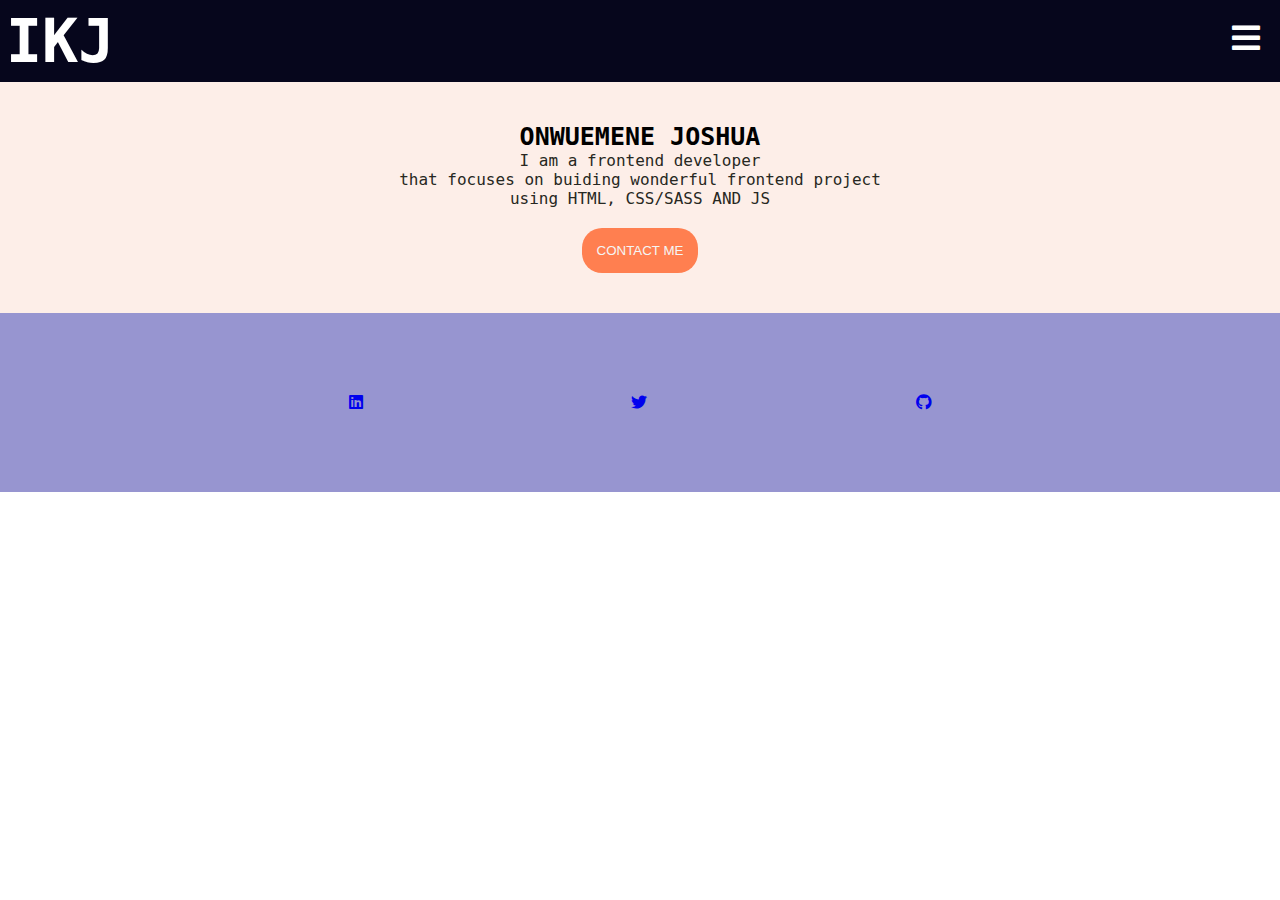
==== index.html @ f1455821 "changes made to the index file" ====
<!DOCTYPE html>
<html lang="en">
  <head>
    <meta charset="UTF-8" />
    <meta http-equiv="X-UA-Compatible" content="IE=edge" />
    <meta name="viewport" content="width=device-width, initial-scale=1.0" />
    <meta name="author" content="Onwuemene Joshua" />
    <title>Hamburger menu</title>
    <link rel="stylesheet" href="/fontawesome-free-5.15.4-web/css/all.css" />
    <link rel="stylesheet" href="index2.css" />
    <script src="main.js" defer></script>
  </head>
  <body>
    <div class="container">
      <header>
        <nav>
          <div class="logo"><h1>IKJ</h1></div>
          <div class="openMenu"><i class="fa fa-bars"></i></div>
          <div class="mainMenu">
            <ul>
              <li><a href="index.html">Home</a></li>
              <li><a href="contact.html">contact</a></li>
              <li><a href="#">About</a></li>
              <li><a href="#">project</a></li>
            </ul>
            <div class="closeMenu"><i class="fa fa-times"></i></div>
          </div>
        </nav>
      </header>

      <main id="secondContainer">
        <div id="content">
          <div class="Joshua">
            <div class="image">
              <img src="/image/DSC_3121.JPG" alt="Joshua picture" />
            </div>

            <h1 class="name">Onwuemene Joshua</h1>
          </div>
          <div class="whatIDo">
            <p class="aboutMe">
              I am a frontend developer <br />
              that focuses on buiding wonderful frontend project <br />
              using HTML, CSS/SASS AND JS
            </p>
          </div>
          <div class="contact">
            <button><a href="contact.html">Contact me</a></button>
          </div>
        </div>
      </main>

      <footer>
        <div class="socials">
          <a href="https://www.linkedin.com/in/joshua-onwuemene" target="_blank"
            ><i class="fab fa-linkedin"></i
          ></a>
          <a href="https://twitter.com/onwuemenejosh" target="_blank">
            <i class="fab fa-twitter"></i
          ></a>
          <a href="https://github.com/onwuemenejoshua" target="_blank"
            ><i class="fab fa-github"></i
          ></a>
        </div>
      </footer>
    </div>
  </body>
</html>
---- index2.css ----
* {
  margin: 0;
  padding: 0;
  box-sizing: border-box;
}

body {
  height: 100vh;
  font-family: "Fira Code", monospace;
  font-weight: 500;
}

nav {
  display: flex;
  justify-content: space-between;
  background-color: rgb(6, 6, 28);
  color: white;
}

nav .logo {
  font-size: 30px;
  margin: 6px;
  cursor: pointer;
}

nav .logo:hover {
  color: coral;
}

nav .mainMenu {
  display: flex;
  flex-direction: column;
  height: 100vh;
  position: fixed;
  right: 0;
  z-index: 0;
  justify-content: flex-start;
  align-items: center;
  background-color: #7e90a5;
  transition: right 1s ease;
  display: none;
  padding-right: 150px;
}

nav .openMenu {
  font-size: 2rem;
  cursor: pointer;
  margin: 20px;
}

nav .closeMenu {
  font-size: 2rem;
  cursor: pointer;
  position: absolute;
  top: 20px;
  right: 20px;
}

ul > li {
  color: white;
  list-style: none;
}

ul > li a {
  text-decoration: none;
  display: inline-block;
  text-transform: uppercase;
  color: white;
  font-size: 1.2rem;
  padding: 10px;
}

ul > li a:hover {
  color: coral;
}

#secondContainer {
  background-color: #fdeee8;
  padding: 20px;
}

.name {
  text-align: center;
  text-transform: uppercase;
  font-size: 25px;
}

#content {
  padding-top: 20px;
  padding-bottom: 20px;
}

.aboutMe {
  color: #272822;
  text-align: center;
}

button {
  margin-top: 20px;
  padding: 15px;
  border-radius: 20px;
  outline: none;
  border: none;
  background-color: coral;
}

.contact {
  display: flex;
  text-align: center;
  justify-content: center;
}

button a {
  text-decoration: none;
  text-transform: uppercase;
  text-align: center;
  color: whitesmoke;
}

.image {
  display: none;
}

footer {
  /* margin-top: 20px; */
  background-color: #9795d0;
  padding: 80px;
}

.socials {
  display: flex;
  justify-content: space-evenly;
  align-items: center;
}

.fa-linkedin:hover {
  color: rgb(0, 110, 255);
}

.fa-twitter:hover {
  color: rgb(86, 154, 243);
}

.fa-github:hover {
  color: rgb(255, 123, 0);
}

/* ------------- CONTACT ------------- */

.mainContact {
  color: white;
  padding-top: 50px;
  font-family: "Times New Roman", Times, serif;
  background-color: hsl(216, 53%, 9%);
}

form {
  padding: 20px;
  display: flex;
  flex-direction: column;
  justify-content: center;
  align-items: center;
}

.form-name {
  width: 80vw;
  display: flex;
  flex-direction: column;
  gap: 10px;
}
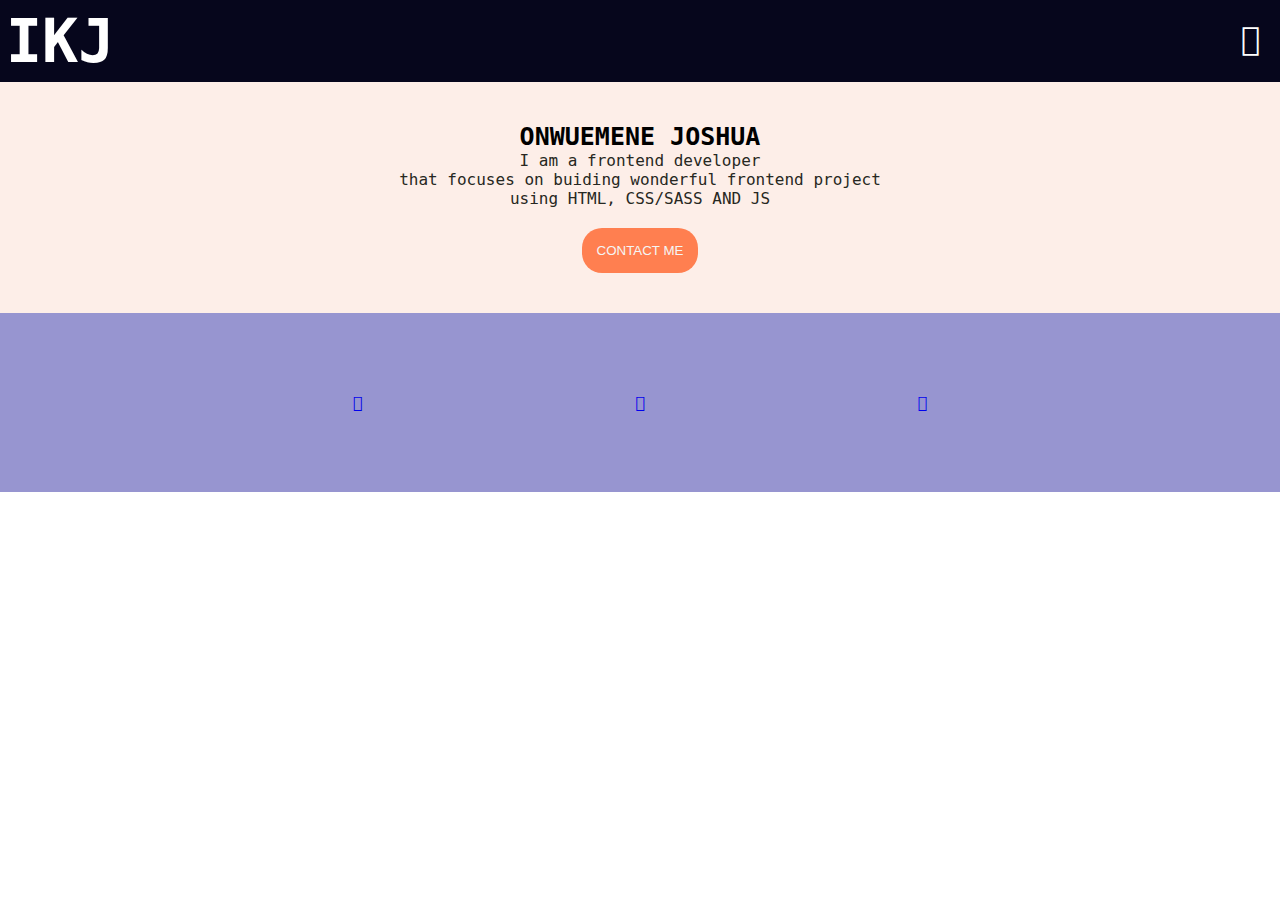
==== commit 4128c874: "font awesome link" ====
--- a/index.html
+++ b/index.html
@@ -6,6 +6,10 @@
     <meta name="viewport" content="width=device-width, initial-scale=1.0" />
     <meta name="author" content="Onwuemene Joshua" />
     <title>Hamburger menu</title>
+    <script
+      src="https://kit.fontawesome.com/566083347d.js"
+      crossorigin="anonymous"
+    ></script>
     <link rel="stylesheet" href="/fontawesome-free-5.15.4-web/css/all.css" />
     <link rel="stylesheet" href="index2.css" />
     <script src="main.js" defer></script>
@@ -15,7 +19,7 @@
       <header>
         <nav>
           <div class="logo"><h1>IKJ</h1></div>
-          <div class="openMenu"><i class="fa fa-bars"></i></div>
+          <div class="openMenu"><i class="fa-solid fa-bars"></i></div>
           <div class="mainMenu">
             <ul>
               <li><a href="index.html">Home</a></li>
@@ -23,7 +27,9 @@
               <li><a href="#">About</a></li>
               <li><a href="#">project</a></li>
             </ul>
-            <div class="closeMenu"><i class="fa fa-times"></i></div>
+            <div class="closeMenu">
+              <i class="fa-solid fa-circle-xmark"></i>
+            </div>
           </div>
         </nav>
       </header>
@@ -52,15 +58,18 @@
 
       <footer>
         <div class="socials">
-          <a href="https://www.linkedin.com/in/joshua-onwuemene" target="_blank"
-            ><i class="fab fa-linkedin"></i
-          ></a>
+          <a
+            href="https://www.linkedin.com/in/joshua-onwuemene"
+            target="_blank"
+          >
+            <i class="fa-brands fa-linkedin"></i>
+          </a>
           <a href="https://twitter.com/onwuemenejosh" target="_blank">
-            <i class="fab fa-twitter"></i
-          ></a>
-          <a href="https://github.com/onwuemenejoshua" target="_blank"
-            ><i class="fab fa-github"></i
-          ></a>
+            <i class="fa-brands fa-twitter"></i>
+          </a>
+          <a href="https://github.com/onwuemenejoshua" target="_blank">
+            <i class="fa-brands fa-github"></i>
+          </a>
         </div>
       </footer>
     </div>
--- a/index2.css
+++ b/index2.css
@@ -145,7 +145,7 @@
   color: rgb(255, 123, 0);
 }
 
-/* ------------- CONTACT ------------- */
+/* ------------- STYLING FOR THE CONTACT ------------- */
 
 .mainContact {
   color: white;
@@ -164,7 +164,40 @@
 
 .form-name {
   width: 80vw;
+
   display: flex;
   flex-direction: column;
   gap: 10px;
 }
+
+.form-name small {
+  color: #dc3545;
+}
+
+.form-name input:focus {
+  outline: none;
+}
+
+.error {
+  border-color: #dc3545;
+}
+
+.success {
+  border-color: #28a745;
+}
+
+input {
+  padding: 10px;
+}
+
+.complete {
+  display: flex;
+  justify-content: center;
+  align-items: center;
+  gap: 10px;
+}
+
+.completeness {
+  background-color: #272822;
+  color: whitesmoke;
+}
